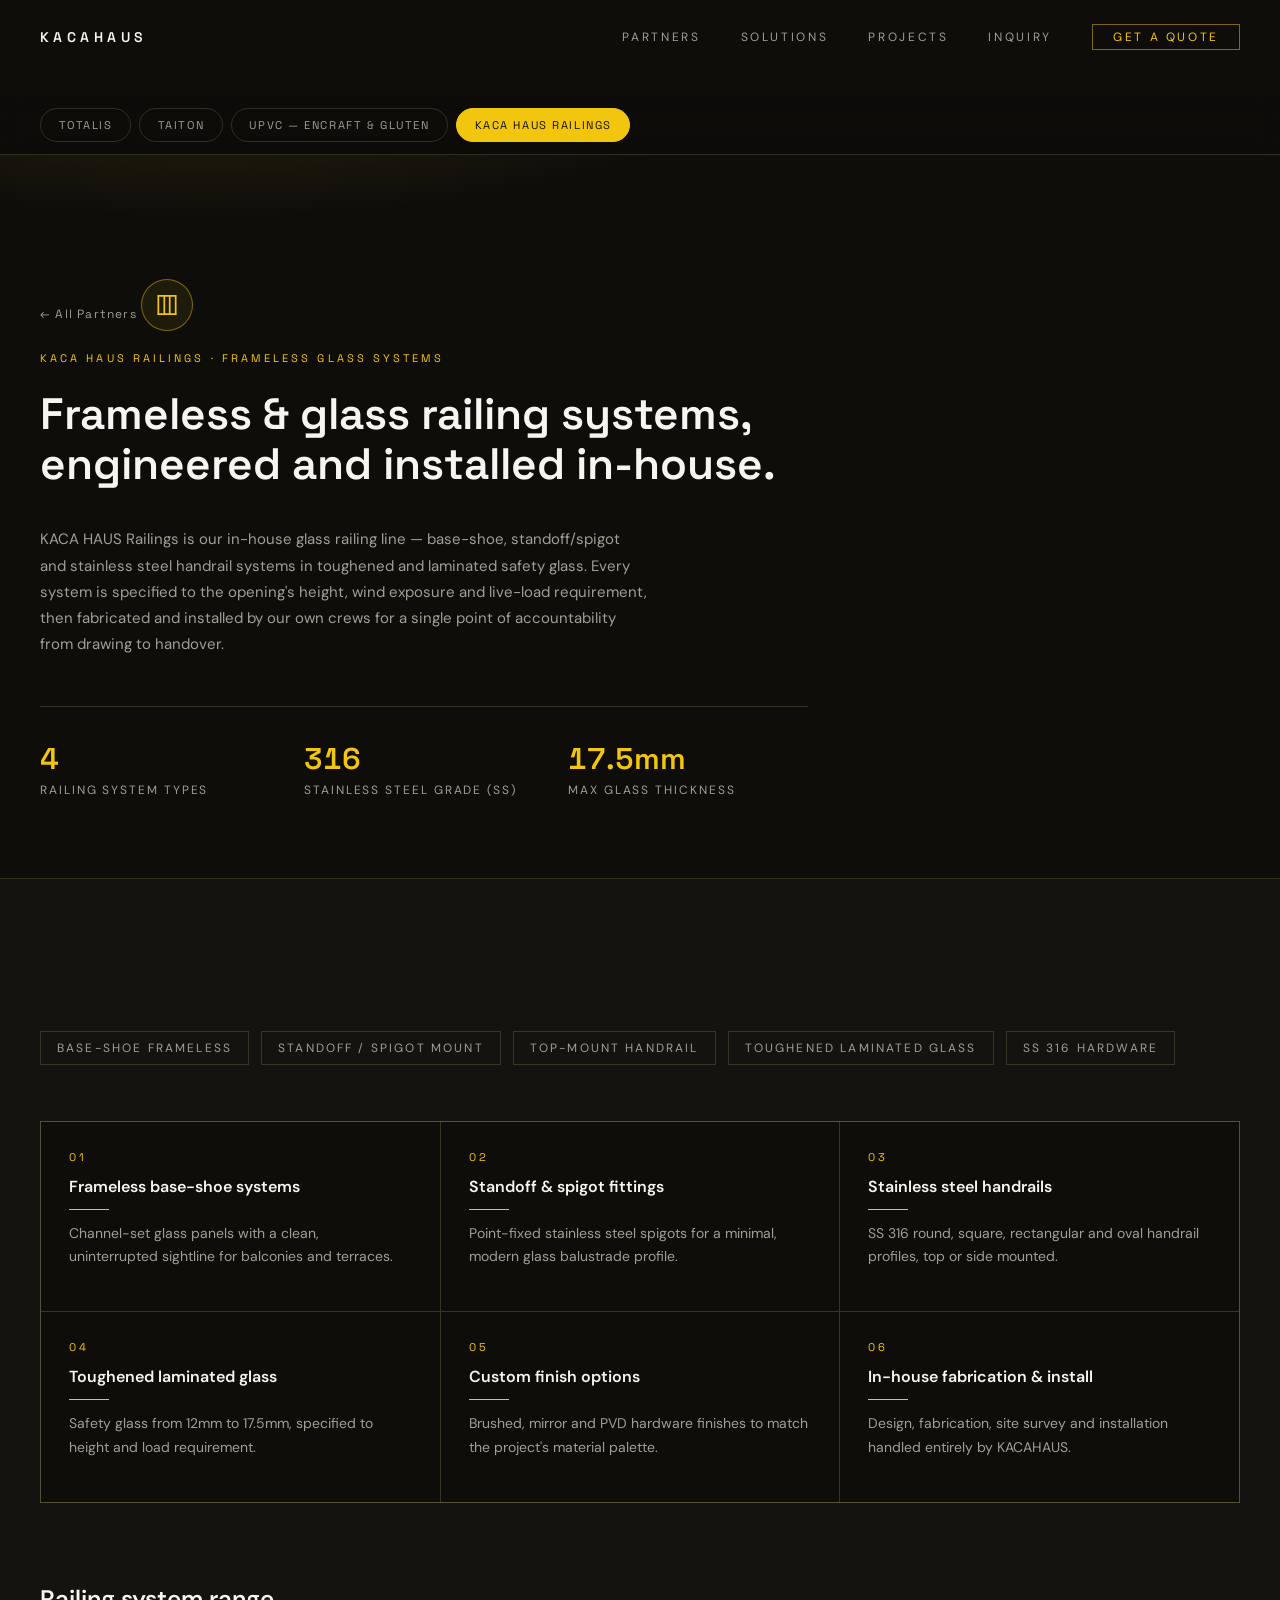
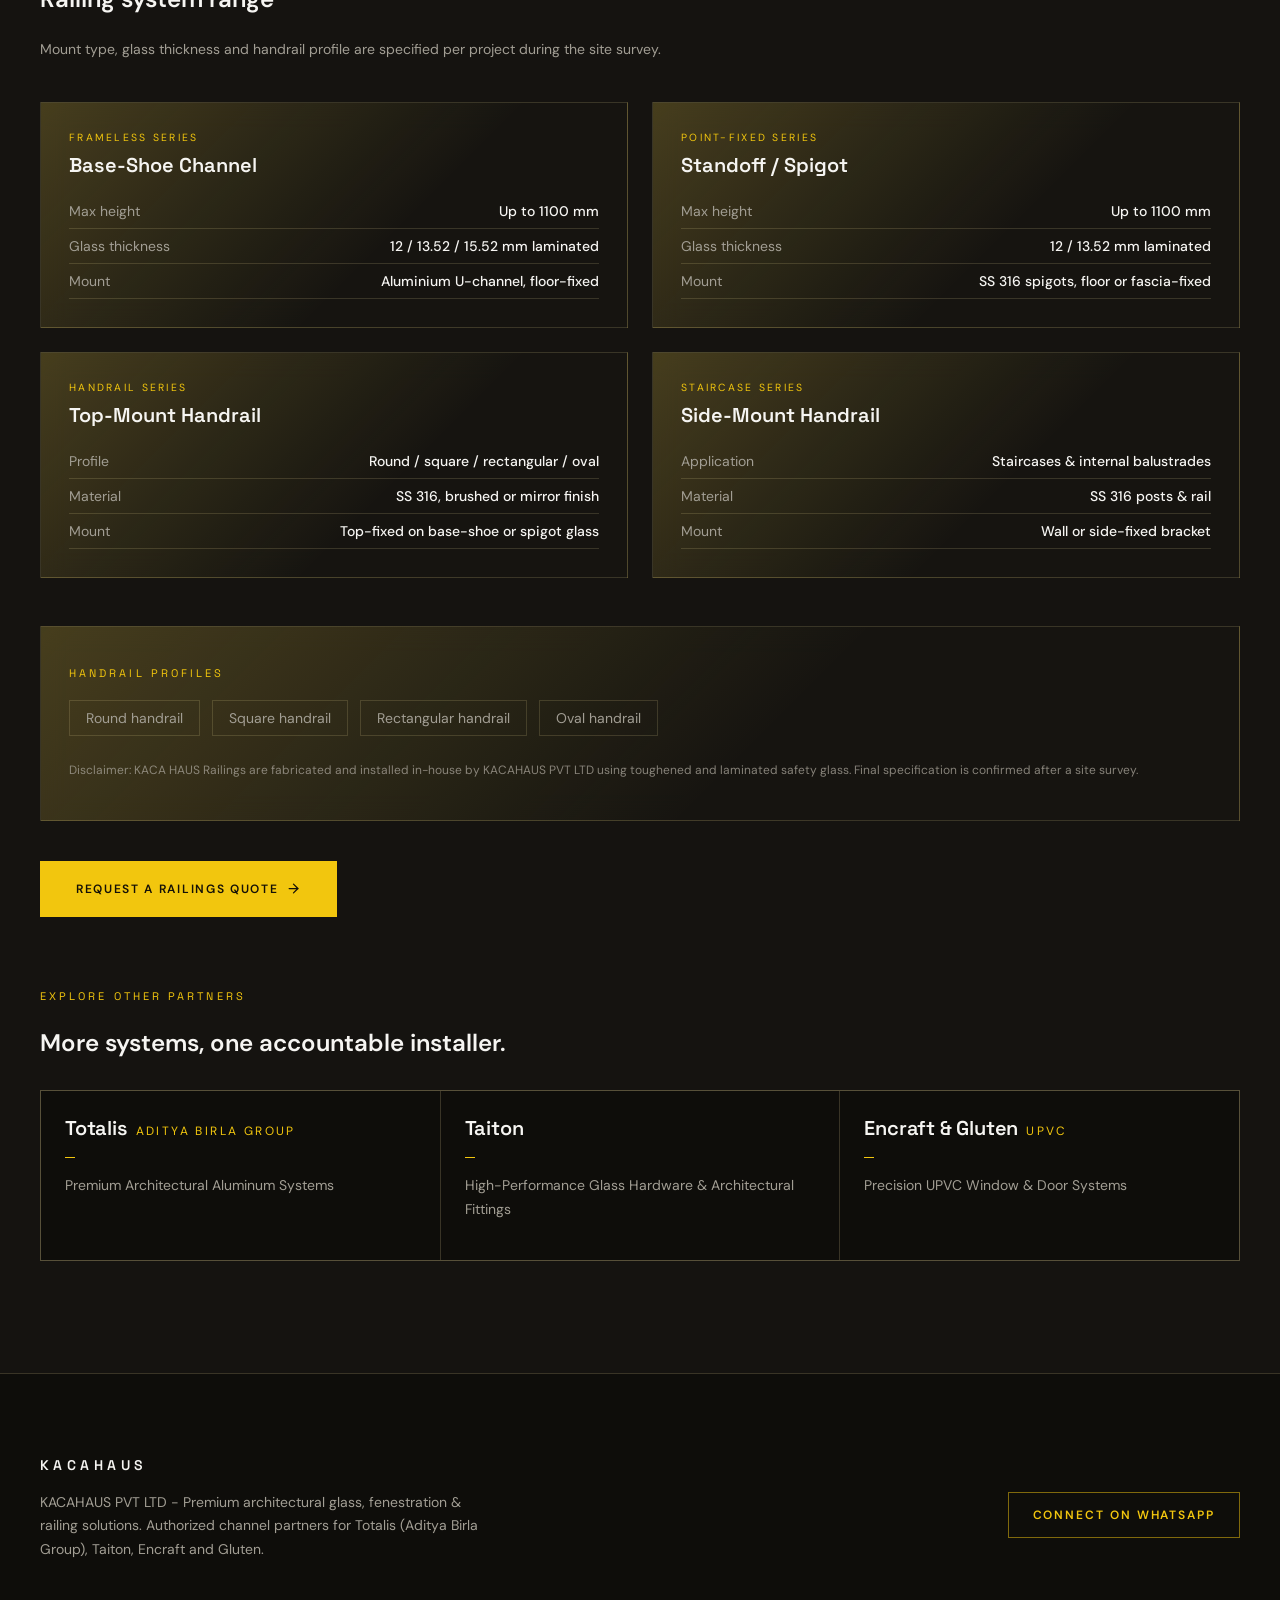
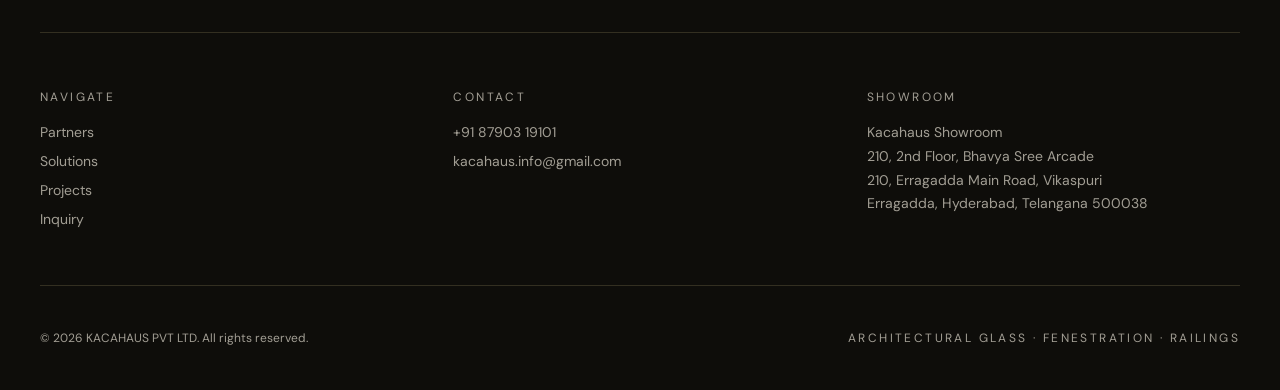
==== railings.html @ f6b4921b "Update" ====
<!doctype html>
<html lang="en">
<head>
  <meta charset="UTF-8" />
  <link rel="icon" type="image/svg+xml" href="favicon.svg" />
  <meta name="viewport" content="width=device-width, initial-scale=1.0" />
  <meta name="description" content="KACA HAUS Railings — frameless base-shoe, standoff/spigot and stainless steel handrail systems in toughened laminated glass. In-house fabricated and installed by KACAHAUS in Hyderabad." />
  <meta property="og:title" content="KACA HAUS Railings — Frameless &amp; Glass Railing Systems" />
  <meta property="og:description" content="Base-shoe, standoff/spigot and stainless handrail glass railing systems, fabricated and installed in-house by KACAHAUS PVT LTD." />
  <meta name="twitter:title" content="KACA HAUS Railings — Frameless &amp; Glass Railing Systems" />
  <meta name="twitter:description" content="Base-shoe, standoff/spigot and stainless handrail glass railing systems, fabricated and installed in-house by KACAHAUS PVT LTD." />
  <meta name="author" content="KACAHAUS PVT LTD" />
  <link rel="preconnect" href="https://fonts.googleapis.com" />
  <link rel="preconnect" href="https://fonts.gstatic.com" crossorigin />
  <link href="https://fonts.googleapis.com/css2?family=Space+Grotesk:wght@400;500;600;700&family=DM+Sans:wght@300;400;500;600;700&display=swap" rel="stylesheet" />
  <title>KACA HAUS Railings — Frameless &amp; Glass Railing Systems</title>
  <link rel="stylesheet" href="styles.css" />
</head>
<body>

  <!-- Scroll progress bar -->
  <div id="scroll-progress" class="scroll-progress"></div>

  <!-- Navbar -->
  <header id="navbar" class="navbar">
    <div class="navbar-inner container">
      <a href="index.html" class="brand">Kacahaus</a>

      <nav class="nav-links">
        <a href="index.html#partners">Partners</a>
        <a href="index.html#solutions">Solutions</a>
        <a href="index.html#projects">Projects</a>
        <a href="index.html#inquiry">Inquiry</a>
        <a href="index.html#inquiry" class="quote-btn">Get a Quote</a>
      </nav>

      <button id="menu-toggle" class="menu-toggle" aria-label="Toggle menu" aria-expanded="false">
        <svg id="icon-menu" width="24" height="24" viewBox="0 0 24 24" fill="none" stroke="currentColor" stroke-width="2" stroke-linecap="round" stroke-linejoin="round"><line x1="4" y1="6" x2="20" y2="6"/><line x1="4" y1="12" x2="20" y2="12"/><line x1="4" y1="18" x2="20" y2="18"/></svg>
        <svg id="icon-close" width="24" height="24" viewBox="0 0 24 24" fill="none" stroke="currentColor" stroke-width="2" stroke-linecap="round" stroke-linejoin="round" style="display:none"><line x1="18" y1="6" x2="6" y2="18"/><line x1="6" y1="6" x2="18" y2="18"/></svg>
      </button>
    </div>

    <nav id="mobile-nav" class="mobile-nav">
      <a href="index.html#partners">Partners</a>
      <a href="index.html#solutions">Solutions</a>
      <a href="index.html#projects">Projects</a>
      <a href="index.html#inquiry">Inquiry</a>
      <a href="index.html#inquiry" class="mobile-quote-btn">Get a Quote</a>
    </nav>
  </header>

  <!-- Partner sub-navigation -->
  <nav class="partner-subnav" aria-label="Partner pages">
    <div class="container partner-subnav-inner">
      <a href="totalis.html">Totalis</a>
      <a href="taiton.html">Taiton</a>
      <a href="upvc.html">UPVC — Encraft &amp; Gluten</a>
      <a href="railings.html" class="active">KACA HAUS Railings</a>
    </div>
  </nav>

  <main>
    <!-- Page hero -->
    <section class="page-hero">
      <div class="container page-hero-inner">
        <div class="reveal">
          <a href="index.html#partners" class="breadcrumb">&larr; All Partners</a>
          <div class="page-hero-icon">
            <svg width="26" height="26" viewBox="0 0 24 24" fill="none" stroke="currentColor" stroke-width="1.6" stroke-linecap="round" stroke-linejoin="round"><line x1="4" y1="20.5" x2="20" y2="20.5"/><line x1="4" y1="3.5" x2="4" y2="20.5"/><line x1="20" y1="3.5" x2="20" y2="20.5"/><line x1="4" y1="3.5" x2="20" y2="3.5"/><line x1="9.5" y1="3.5" x2="9.5" y2="20.5"/><line x1="14.5" y1="3.5" x2="14.5" y2="20.5"/></svg>
          </div>
          <p class="eyebrow" style="margin-top:1.25rem">KACA HAUS Railings &middot; Frameless Glass Systems</p>
          <h1 class="page-hero-title">Frameless &amp; glass railing systems, engineered and installed in-house.</h1>
          <p class="page-hero-lede">KACA HAUS Railings is our in-house glass railing line — base-shoe, standoff/spigot and stainless steel handrail systems in toughened and laminated safety glass. Every system is specified to the opening's height, wind exposure and live-load requirement, then fabricated and installed by our own crews for a single point of accountability from drawing to handover.</p>
          <dl class="hero-stats page-hero-stats">
            <div><dt class="counter" data-value="4">0</dt><dd>Railing system types</dd></div>
            <div><dt class="counter" data-value="316">0</dt><dd>Stainless steel grade (SS)</dd></div>
            <div><dt class="counter" data-value="17.5mm">0mm</dt><dd>Max glass thickness</dd></div>
          </dl>
        </div>
      </div>
    </section>

    <!-- KACA HAUS Railings -->
    <section id="railings" class="taiton">
      <div class="container">
        <div class="reveal-group tested-tags">
          <span class="tag reveal-item">Base-shoe frameless</span>
          <span class="tag reveal-item">Standoff / spigot mount</span>
          <span class="tag reveal-item">Top-mount handrail</span>
          <span class="tag reveal-item">Toughened laminated glass</span>
          <span class="tag reveal-item">SS 316 hardware</span>
        </div>

        <div class="reveal-group grid-3-cat bordered-grid">
          <div class="cat-cell reveal-item"><span class="cell-num">01</span><h3>Frameless base-shoe systems</h3><div class="rule"></div><p>Channel-set glass panels with a clean, uninterrupted sightline for balconies and terraces.</p></div>
          <div class="cat-cell reveal-item"><span class="cell-num">02</span><h3>Standoff &amp; spigot fittings</h3><div class="rule"></div><p>Point-fixed stainless steel spigots for a minimal, modern glass balustrade profile.</p></div>
          <div class="cat-cell reveal-item"><span class="cell-num">03</span><h3>Stainless steel handrails</h3><div class="rule"></div><p>SS 316 round, square, rectangular and oval handrail profiles, top or side mounted.</p></div>
          <div class="cat-cell reveal-item"><span class="cell-num">04</span><h3>Toughened laminated glass</h3><div class="rule"></div><p>Safety glass from 12mm to 17.5mm, specified to height and load requirement.</p></div>
          <div class="cat-cell reveal-item"><span class="cell-num">05</span><h3>Custom finish options</h3><div class="rule"></div><p>Brushed, mirror and PVD hardware finishes to match the project's material palette.</p></div>
          <div class="cat-cell reveal-item"><span class="cell-num">06</span><h3>In-house fabrication &amp; install</h3><div class="rule"></div><p>Design, fabrication, site survey and installation handled entirely by KACAHAUS.</p></div>
        </div>

        <div class="reveal totalis-range-head">
          <h3 class="sub-heading">Railing system range</h3>
          <p class="body-text max-2xl">Mount type, glass thickness and handrail profile are specified per project during the site survey.</p>
        </div>

        <div class="reveal-group grid-2 systems-grid">
          <article class="glass-panel system-card reveal-item">
            <div class="system-head">
              <div><p class="series">Frameless series</p><h4 class="system-name">Base-Shoe Channel</h4></div>
            </div>
            <dl class="spec-list">
              <div><dt>Max height</dt><dd>Up to 1100 mm</dd></div>
              <div><dt>Glass thickness</dt><dd>12 / 13.52 / 15.52 mm laminated</dd></div>
              <div><dt>Mount</dt><dd>Aluminium U-channel, floor-fixed</dd></div>
            </dl>
          </article>

          <article class="glass-panel system-card reveal-item">
            <div class="system-head">
              <div><p class="series">Point-fixed series</p><h4 class="system-name">Standoff / Spigot</h4></div>
            </div>
            <dl class="spec-list">
              <div><dt>Max height</dt><dd>Up to 1100 mm</dd></div>
              <div><dt>Glass thickness</dt><dd>12 / 13.52 mm laminated</dd></div>
              <div><dt>Mount</dt><dd>SS 316 spigots, floor or fascia-fixed</dd></div>
            </dl>
          </article>

          <article class="glass-panel system-card reveal-item">
            <div class="system-head">
              <div><p class="series">Handrail series</p><h4 class="system-name">Top-Mount Handrail</h4></div>
            </div>
            <dl class="spec-list">
              <div><dt>Profile</dt><dd>Round / square / rectangular / oval</dd></div>
              <div><dt>Material</dt><dd>SS 316, brushed or mirror finish</dd></div>
              <div><dt>Mount</dt><dd>Top-fixed on base-shoe or spigot glass</dd></div>
            </dl>
          </article>

          <article class="glass-panel system-card reveal-item">
            <div class="system-head">
              <div><p class="series">Staircase series</p><h4 class="system-name">Side-Mount Handrail</h4></div>
            </div>
            <dl class="spec-list">
              <div><dt>Application</dt><dd>Staircases &amp; internal balustrades</dd></div>
              <div><dt>Material</dt><dd>SS 316 posts &amp; rail</dd></div>
              <div><dt>Mount</dt><dd>Wall or side-fixed bracket</dd></div>
            </dl>
          </article>
        </div>

        <div class="reveal glass-panel handrail-panel">
          <p class="eyebrow">Handrail profiles</p>
          <div class="handrail-tags">
            <span class="tag-outline">Round handrail</span>
            <span class="tag-outline">Square handrail</span>
            <span class="tag-outline">Rectangular handrail</span>
            <span class="tag-outline">Oval handrail</span>
          </div>
          <p class="disclaimer">Disclaimer: KACA HAUS Railings are fabricated and installed in-house by KACAHAUS PVT LTD using toughened and laminated safety glass. Final specification is confirmed after a site survey.</p>
        </div>

        <div class="reveal hero-ctas" style="margin-top:2.5rem">
          <a href="index.html#inquiry" class="btn btn-primary">
            <span class="btn-fill"></span>
            <span class="btn-label">Request a Railings Quote
              <svg width="15" height="15" viewBox="0 0 24 24" fill="none" stroke="currentColor" stroke-width="2" stroke-linecap="round" stroke-linejoin="round"><line x1="5" y1="12" x2="19" y2="12"/><polyline points="12 5 19 12 12 19"/></svg>
            </span>
          </a>
        </div>

        <div class="reveal related-heading">
          <p class="eyebrow">Explore other partners</p>
          <h3 class="sub-heading">More systems, one accountable installer.</h3>
        </div>
        <div class="reveal-group related-grid">
          <a href="totalis.html" class="partner-card reveal-item">
            <div class="partner-name-row"><span class="partner-name">Totalis</span><span class="partner-tag">Aditya Birla Group</span></div>
            <div class="partner-underline"></div>
            <p class="partner-desc">Premium Architectural Aluminum Systems</p>
          </a>
          <a href="taiton.html" class="partner-card reveal-item">
            <div class="partner-name-row"><span class="partner-name">Taiton</span></div>
            <div class="partner-underline"></div>
            <p class="partner-desc">High-Performance Glass Hardware &amp; Architectural Fittings</p>
          </a>
          <a href="upvc.html" class="partner-card reveal-item">
            <div class="partner-name-row"><span class="partner-name">Encraft &amp; Gluten</span><span class="partner-tag">UPVC</span></div>
            <div class="partner-underline"></div>
            <p class="partner-desc">Precision UPVC Window &amp; Door Systems</p>
          </a>
        </div>
      </div>
    </section>
  </main>

  <!-- Footer -->
  <footer class="site-footer">
    <div class="container">
      <div class="reveal footer-top">
        <div class="footer-brand">
          <span class="brand">Kacahaus</span>
          <p>KACAHAUS PVT LTD - Premium architectural glass, fenestration &amp; railing solutions. Authorized channel partners for Totalis (Aditya Birla Group), Taiton, Encraft and Gluten.</p>
        </div>
        <a href="https://wa.me/918790319101" target="_blank" rel="noreferrer" class="visit-btn visit-btn-primary">Connect on WhatsApp</a>
      </div>

      <div class="footer-cols">
        <div>
          <p class="footer-col-title">Navigate</p>
          <ul>
            <li><a href="index.html#partners">Partners</a></li>
            <li><a href="index.html#solutions">Solutions</a></li>
            <li><a href="index.html#projects">Projects</a></li>
            <li><a href="index.html#inquiry">Inquiry</a></li>
          </ul>
        </div>
        <div>
          <p class="footer-col-title">Contact</p>
          <ul>
            <li><a href="tel:+918790319101">+91 87903 19101</a></li>
            <li><a href="mailto:kacahaus.info@gmail.com">kacahaus.info@gmail.com</a></li>
          </ul>
        </div>
        <div>
          <p class="footer-col-title">Showroom</p>
          <address>
            <span>Kacahaus Showroom</span>
            <span>210, 2nd Floor, Bhavya Sree Arcade</span>
            <span>210, Erragadda Main Road, Vikaspuri</span>
            <span>Erragadda, Hyderabad, Telangana 500038</span>
          </address>
        </div>
      </div>

      <div class="footer-bottom">
        <p>&copy; 2026 KACAHAUS PVT LTD. All rights reserved.</p>
        <p class="footer-tagline">Architectural Glass &middot; Fenestration &middot; Railings</p>
      </div>
    </div>

    <a href="#" id="back-to-top" class="back-to-top" aria-label="Back to top">
      <svg width="16" height="16" viewBox="0 0 24 24" fill="none" stroke="currentColor" stroke-width="2" stroke-linecap="round" stroke-linejoin="round"><line x1="12" y1="19" x2="12" y2="5"/><polyline points="5 12 12 5 19 12"/></svg>
    </a>
  </footer>

  <script src="script.js"></script>
</body>
</html>
---- styles.css ----
/* ==========================================================================
   KACAHAUS — plain CSS build (hand-converted from Tailwind + index.css)
   ========================================================================== */

:root {
  --font-sans: "DM Sans", ui-sans-serif, system-ui, sans-serif;
  --font-display: "Space Grotesk", ui-sans-serif, system-ui, sans-serif;

  --color-ink: oklch(16% 0.006 90);
  --color-ink-soft: oklch(20% 0.008 90);
  --color-charcoal: oklch(30% 0.045 95);
  --color-secondary: oklch(26% 0.01 90);
  --color-mist: oklch(70% 0.015 92);
  --color-paper: oklch(97% 0.004 95);
  --color-brass: oklch(84% 0.17 92);
  --color-brass-light: oklch(86% 0.15 95);
  --color-brass-dark: oklch(60% 0.15 90);
  --color-brass-ink: oklch(18% 0.02 90);
  --color-glass-line: oklch(90% 0.09 92 / 0.16);

  --ease-out-expo: cubic-bezier(0.16, 1, 0.3, 1);
}

* { box-sizing: border-box; }

html { scroll-behavior: smooth; }

body {
  margin: 0;
  background: var(--color-ink);
  color: var(--color-paper);
  font-family: var(--font-sans);
  -webkit-font-smoothing: antialiased;
  -moz-osx-font-smoothing: grayscale;
  overflow-x: hidden;
}

img { max-width: 100%; display: block; }
a { color: inherit; text-decoration: none; }
button { font: inherit; cursor: pointer; }
input, select, textarea { font: inherit; }

::selection { background: var(--color-brass); color: var(--color-ink); }

::-webkit-scrollbar { width: 10px; }
::-webkit-scrollbar-track { background: var(--color-ink); }
::-webkit-scrollbar-thumb { background: var(--color-brass-dark); border-radius: 8px; }
::-webkit-scrollbar-thumb:hover { background: var(--color-brass); }

.text-balance { text-wrap: balance; }

main > section[id], #top { scroll-margin-top: 96px; }

.container {
  margin-inline: auto;
  width: 100%;
  max-width: 80rem; /* 7xl */
  padding-inline: 1.5rem;
}
@media (min-width: 1024px) { .container { padding-inline: 2.5rem; } }

.glass-panel {
  background-color: color-mix(in oklab, var(--color-ink-soft) 70%, transparent);
  background-image: linear-gradient(135deg, color-mix(in oklab, var(--color-brass-light) 22%, transparent), transparent 60%);
  border: 1px solid var(--color-glass-line);
  -webkit-backdrop-filter: blur(14px);
  backdrop-filter: blur(14px);
  transition: transform 0.3s var(--ease-out-expo);
}
.glass-panel:hover { transform: translateY(-6px); }

/* Shared text bits */
.eyebrow {
  font-family: var(--font-display);
  font-size: 0.6875rem;
  text-transform: uppercase;
  letter-spacing: 0.28em;
  color: var(--color-brass);
}
.eyebrow-light { color: color-mix(in oklab, var(--color-paper) 70%, transparent); }

.section-heading {
  margin-top: 1rem;
  font-size: 1.875rem;
  font-weight: 600;
  color: var(--color-paper);
}
@media (min-width: 640px) { .section-heading { font-size: 2.25rem; } }
.max-2xl { max-width: 42rem; }
.max-3xl { max-width: 48rem; }

.sub-heading { font-size: 1.5rem; font-weight: 600; color: var(--color-paper); }

.body-text { margin-top: 1.5rem; font-size: 0.875rem; line-height: 1.7; color: var(--color-mist); }

.rule { margin-top: 0.75rem; height: 1px; width: 2.5rem; background: var(--color-brass); }

/* ==========================================================================
   Reveal-on-scroll animation
   ========================================================================== */
.reveal, .reveal-item, .reveal-group > * {
  opacity: 0;
  transform: translateY(28px);
  transition: opacity 0.7s var(--ease-out-expo), transform 0.7s var(--ease-out-expo);
}
.reveal.in-view, .reveal-item.in-view, .reveal-group.in-view > *, .hero-content.in-view .reveal-item {
  opacity: 1;
  transform: translateY(0) translateX(0);
}
.reveal-group.in-view > *:nth-child(1) { transition-delay: 0s; }
.reveal-group.in-view > *:nth-child(2) { transition-delay: 0.08s; }
.reveal-group.in-view > *:nth-child(3) { transition-delay: 0.16s; }
.reveal-group.in-view > *:nth-child(4) { transition-delay: 0.24s; }
.reveal-group.in-view > *:nth-child(5) { transition-delay: 0.32s; }
.reveal-group.in-view > *:nth-child(6) { transition-delay: 0.4s; }
.reveal-group.in-view > *:nth-child(7) { transition-delay: 0.48s; }
.reveal-group.in-view > *:nth-child(8) { transition-delay: 0.56s; }
.reveal-group.in-view > *:nth-child(9) { transition-delay: 0.64s; }
.reveal-group.in-view > *:nth-child(10) { transition-delay: 0.72s; }
.reveal-group.in-view > *:nth-child(11) { transition-delay: 0.8s; }
.reveal-group.in-view > *:nth-child(12) { transition-delay: 0.88s; }

.hero-content.in-view .reveal-item:nth-child(1) { transition-delay: 0.2s; }
.hero-content.in-view .reveal-item:nth-child(2) { transition-delay: 0.32s; }
.hero-content.in-view .reveal-item:nth-child(3) { transition-delay: 0.44s; }
.hero-content.in-view .reveal-item:nth-child(4) { transition-delay: 0.56s; }
.hero-content.in-view .reveal-item:nth-child(5) { transition-delay: 0.68s; }
.hero-content.in-view .reveal-item:nth-child(6) { transition-delay: 0.8s; }

/* ==========================================================================
   Scroll progress bar
   ========================================================================== */
.scroll-progress {
  position: fixed;
  inset-inline: 0;
  top: 0;
  z-index: 60;
  height: 3px;
  background: var(--color-brass);
  transform-origin: left;
  transform: scaleX(0);
  transition: transform 0.1s linear;
}

/* ==========================================================================
   Navbar
   ========================================================================== */
.navbar {
  position: fixed;
  inset-inline: 0;
  top: 0;
  z-index: 50;
  transition: background-color 0.5s, border-color 0.5s, backdrop-filter 0.5s;
  transform: translateY(-80px);
  opacity: 0;
  animation: nav-in 0.8s var(--ease-out-expo) forwards;
}
@keyframes nav-in { to { transform: translateY(0); opacity: 1; } }
.navbar.scrolled {
  border-bottom: 1px solid var(--color-glass-line);
  background: color-mix(in oklab, var(--color-ink) 85%, transparent);
  -webkit-backdrop-filter: blur(10px);
  backdrop-filter: blur(10px);
}
.navbar-inner {
  display: flex;
  align-items: center;
  justify-content: space-between;
  padding-block: 1.5rem;
}
.brand {
  font-family: var(--font-display);
  font-size: 0.875rem;
  font-weight: 600;
  text-transform: uppercase;
  letter-spacing: 0.32em;
  color: var(--color-paper);
}
.nav-links {
  display: none;
  align-items: center;
  gap: 2.5rem;
  font-size: 0.75rem;
  text-transform: uppercase;
  letter-spacing: 0.22em;
  color: var(--color-mist);
}
@media (min-width: 768px) { .nav-links { display: flex; } }
.nav-links a { position: relative; padding-block: 0.25rem; transition: color 0.3s; }
.nav-links a:hover { color: var(--color-paper); }
.nav-links a:not(.quote-btn)::after {
  content: "";
  position: absolute;
  bottom: 0; left: 0;
  height: 1px; width: 0;
  background: var(--color-brass);
  transition: width 0.3s;
}
.nav-links a:not(.quote-btn):hover::after { width: 100%; }
.quote-btn {
  border: 1px solid color-mix(in oklab, var(--color-brass) 50%, transparent);
  padding: 0.625rem 1.25rem;
  color: var(--color-brass);
  transition: background-color 0.3s, color 0.3s, border-color 0.3s;
}
.quote-btn:hover { border-color: var(--color-brass); background: var(--color-brass); color: var(--color-brass-ink); }

.menu-toggle { display: inline-flex; background: none; border: none; color: var(--color-paper); }
@media (min-width: 768px) { .menu-toggle { display: none; } }

.mobile-nav {
  display: none;
  flex-direction: column;
  gap: 0.25rem;
  overflow: hidden;
  border-top: 1px solid var(--color-glass-line);
  background: color-mix(in oklab, var(--color-ink) 95%, transparent);
  -webkit-backdrop-filter: blur(10px);
  backdrop-filter: blur(10px);
  padding: 1.5rem;
}
.mobile-nav.open { display: flex; }
@media (min-width: 768px) { .mobile-nav { display: none !important; } }
.mobile-nav a {
  padding-block: 0.75rem;
  font-size: 0.875rem;
  text-transform: uppercase;
  letter-spacing: 0.2em;
  color: var(--color-mist);
  transition: color 0.3s;
}
.mobile-nav a:hover { color: var(--color-paper); }
.mobile-quote-btn {
  margin-top: 0.75rem;
  border: 1px solid color-mix(in oklab, var(--color-brass) 50%, transparent);
  padding: 0.75rem;
  text-align: center;
  font-size: 0.75rem;
  color: var(--color-brass) !important;
}

/* ==========================================================================
   Hero
   ========================================================================== */
.hero {
  position: relative;
  isolation: isolate;
  display: flex;
  min-height: 100svh;
  align-items: flex-end;
  overflow: hidden;
  background: var(--color-ink);
}
.hero-media { position: absolute; inset: 0; }
.hero-media img { height: 130%; width: 100%; object-fit: cover; }
.hero-overlay-v {
  position: absolute; inset: 0;
  background: linear-gradient(to top, var(--color-ink), color-mix(in oklab, var(--color-ink) 70%, transparent) 60%, color-mix(in oklab, var(--color-ink) 20%, transparent));
  opacity: 0.55;
}
.hero-overlay-h {
  position: absolute; inset: 0;
  background: linear-gradient(to right, color-mix(in oklab, var(--color-ink) 70%, transparent), color-mix(in oklab, var(--color-ink) 20%, transparent), transparent);
}
.hero-content-wrap { position: relative; z-index: 10; padding-block: 10rem 6rem; }
@media (min-width: 768px) { .hero-content-wrap { padding-bottom: 8rem; } }

.hero-title {
  margin-top: 1.5rem;
  max-width: 56rem;
  font-family: var(--font-sans);
  font-size: 2.75rem;
  font-weight: 600;
  line-height: 0.98;
  color: var(--color-paper);
}
@media (min-width: 640px) { .hero-title { font-size: 3.75rem; } }
@media (min-width: 1024px) { .hero-title { font-size: 4.5rem; } }
.brass-block { display: block; color: var(--color-brass); }

.hero-subheading { margin-top: 1.75rem; max-width: 42rem; font-family: var(--font-display); font-size: 1.125rem; color: color-mix(in oklab, var(--color-paper) 90%, transparent); }
@media (min-width: 640px) { .hero-subheading { font-size: 1.25rem; } }

.hero-body { margin-top: 1.25rem; max-width: 42rem; font-size: 0.875rem; line-height: 1.7; color: var(--color-mist); }
@media (min-width: 640px) { .hero-body { font-size: 1rem; } }

.hero-ctas { margin-top: 2.75rem; display: flex; flex-wrap: wrap; gap: 1rem; }

.hero-stats {
  margin: 5rem 0 0;
  display: grid;
  max-width: 48rem;
  grid-template-columns: repeat(2, 1fr);
  gap: 2rem 1.5rem;
  border-top: 1px solid var(--color-glass-line);
  padding-top: 2rem;
}
@media (min-width: 640px) { .hero-stats { grid-template-columns: repeat(4, 1fr); } }
.hero-stats dt { font-family: var(--font-display); font-size: 1.875rem; font-weight: 600; color: var(--color-brass); font-variant-numeric: tabular-nums; }
.hero-stats dd { margin: 0.25rem 0 0; font-size: 0.75rem; text-transform: uppercase; letter-spacing: 0.16em; color: var(--color-mist); }

.hero-scroll-cue {
  position: absolute;
  bottom: 2rem; left: 50%;
  z-index: 10;
  transform: translateX(-50%);
  color: color-mix(in oklab, var(--color-paper) 60%, transparent);
  animation: float 2s ease-in-out infinite;
}
@keyframes float { 0%, 100% { transform: translateX(-50%) translateY(0); } 50% { transform: translateX(-50%) translateY(8px); } }

/* Buttons */
.btn {
  position: relative;
  display: inline-flex;
  height: 3.5rem;
  align-items: center;
  justify-content: center;
  gap: 0.5rem;
  overflow: hidden;
  padding-inline: 2.25rem;
  font-size: 0.75rem;
  font-weight: 600;
  text-transform: uppercase;
  letter-spacing: 0.14em;
  transition: color 0.3s;
}
.btn-primary { background: var(--color-brass); color: var(--color-brass-ink); }
.btn-primary:hover { color: var(--color-paper); }
.btn-fill {
  position: absolute; inset: 0;
  transform: translateX(-100%);
  background: var(--color-ink);
  transition: transform 0.3s var(--ease-out-expo);
}
.btn-primary:hover .btn-fill { transform: translateX(0); }
.btn-label { position: relative; z-index: 1; display: flex; align-items: center; gap: 0.5rem; }
.btn-secondary { border: 1px solid var(--color-glass-line); color: var(--color-paper); }
.btn-secondary:hover { border-color: var(--color-brass); color: var(--color-brass); }
.btn:active, .submit-btn:active, .toggle-chip:active { transform: scale(0.97); }

/* ==========================================================================
   Partners
   ========================================================================== */
.partners { border-block: 1px solid var(--color-glass-line); background: color-mix(in oklab, var(--color-secondary) 40%, transparent); padding-block: 5rem; }
@media (min-width: 640px) { .partners { padding-block: 7rem; } }

.partners-grid {
  margin-top: 3rem;
  display: grid;
  gap: 1px;
  overflow: hidden;
  border: 1px solid var(--color-glass-line);
  background: var(--color-glass-line);
}
@media (min-width: 640px) { .partners-grid { grid-template-columns: repeat(2, 1fr); } }
@media (min-width: 1024px) { .partners-grid { grid-template-columns: repeat(5, 1fr); } }

.partner-card {
  position: relative;
  display: flex;
  flex-direction: column;
  background: var(--color-ink);
  padding: 1.75rem;
  transition: background-color 0.3s;
}
.partner-card:hover { background: var(--color-charcoal); }
.partner-logo { margin-bottom: 1rem; height: 1.5rem; width: auto; object-fit: contain; object-position: left; }
.partner-logo-spacer { margin-bottom: 1rem; height: 1.5rem; }
.partner-name-row { display: flex; align-items: baseline; gap: 0.5rem; flex-wrap: wrap; }
.partner-name { font-family: var(--font-display); font-size: 1.25rem; font-weight: 600; letter-spacing: -0.01em; color: var(--color-paper); }
.partner-tag { font-size: 0.75rem; text-transform: uppercase; letter-spacing: 0.2em; color: var(--color-brass); }
.partner-underline { margin-top: 1rem; height: 1px; width: 10px; background: var(--color-brass); transition: width 0.3s; }
.partner-card:hover .partner-underline { width: 40px; }
.partner-desc { margin-top: 1rem; font-size: 0.875rem; line-height: 1.7; color: var(--color-mist); }

/* ==========================================================================
   Totalis & Taiton shared grid patterns
   ========================================================================== */
.totalis { border-bottom: 1px solid var(--color-glass-line); padding-block: 5rem; }
.taiton { border-bottom: 1px solid var(--color-glass-line); background: color-mix(in oklab, var(--color-secondary) 30%, transparent); padding-block: 5rem; }
@media (min-width: 640px) { .totalis, .taiton { padding-block: 7rem; } }

.totalis-head, .taiton-head {
  margin-top: 1.5rem;
  display: flex;
  flex-direction: column;
  gap: 2rem;
}
@media (min-width: 1024px) { .totalis-head, .taiton-head { flex-direction: row; align-items: flex-end; justify-content: space-between; } }

.totalis-logos { display: flex; align-items: center; gap: 1.5rem; }
.logo-md { height: 3rem; width: auto; object-fit: contain; }
.logo-lg { height: 4rem; width: auto; object-fit: contain; }
.logo-divider { height: 3rem; width: 1px; background: var(--color-glass-line); }

.tested-tags { margin-top: 2.5rem; display: flex; flex-wrap: wrap; gap: 0.75rem; }
.tag {
  border: 1px solid var(--color-glass-line);
  padding: 0.5rem 1rem;
  font-size: 0.75rem;
  text-transform: uppercase;
  letter-spacing: 0.18em;
  color: var(--color-mist);
}

.bordered-grid {
  margin-top: 3.5rem;
  display: grid;
  gap: 1px;
  overflow: hidden;
  border: 1px solid var(--color-glass-line);
  background: var(--color-glass-line);
}
.grid-3 { }
.grid-3-cat { }
@media (min-width: 640px) { .grid-3, .grid-3-cat { grid-template-columns: repeat(2, 1fr); } }
@media (min-width: 1024px) { .grid-3, .grid-3-cat { grid-template-columns: repeat(3, 1fr); } }

.feature-cell, .cat-cell { background: var(--color-ink); padding: 1.75rem; transition: background-color 0.3s; }
.feature-cell:hover, .cat-cell:hover { background: color-mix(in oklab, var(--color-brass) 6%, var(--color-ink)); }
.feature-cell h3, .cat-cell h3 { margin: 0; font-size: 1rem; font-weight: 600; color: var(--color-paper); }
.feature-cell p, .cat-cell p { margin-top: 0.75rem; font-size: 0.875rem; line-height: 1.7; color: var(--color-mist); }

.totalis-range-head { margin-top: 5rem; }

.grid-2 { margin-top: 2.5rem; display: grid; gap: 1.5rem; }
@media (min-width: 1024px) { .grid-2 { grid-template-columns: repeat(2, 1fr); } }

.system-card { padding: 1.75rem; }
.system-head { display: flex; flex-wrap: wrap; align-items: center; justify-content: space-between; gap: 0.75rem; }
.series { margin: 0; font-size: 0.65rem; text-transform: uppercase; letter-spacing: 0.22em; color: var(--color-brass); }
.system-name { margin: 0.5rem 0 0; font-family: var(--font-display); font-size: 1.25rem; font-weight: 600; color: var(--color-paper); }
.badge { border: 1px solid color-mix(in oklab, var(--color-brass) 40%, transparent); padding: 0.25rem 0.75rem; font-size: 0.65rem; text-transform: uppercase; letter-spacing: 0.18em; color: var(--color-brass); }

.spec-list { margin: 1.5rem 0 0; display: flex; flex-direction: column; gap: 0.5rem; font-size: 0.875rem; }
.spec-list > div { display: flex; justify-content: space-between; gap: 1rem; border-bottom: 1px solid var(--color-glass-line); padding-bottom: 0.5rem; }
.spec-list dt { margin: 0; color: var(--color-mist); }
.spec-list dd { margin: 0; text-align: right; font-weight: 500; color: var(--color-paper); }

.perf-grid { margin-top: 1.5rem; display: grid; gap: 1rem; grid-template-columns: repeat(3, 1fr); }
.perf-label { margin: 0; font-size: 0.65rem; text-transform: uppercase; letter-spacing: 0.18em; color: var(--color-mist); }
.perf-value { margin: 0.25rem 0 0; font-family: var(--font-display); font-size: 1.125rem; font-weight: 600; color: var(--color-brass); }
.perf-sub { margin: 0.25rem 0 0; font-size: 0.7rem; line-height: 1.3; color: var(--color-mist); }

.handrail-panel { margin-top: 3rem; padding: 1.75rem; }
.handrail-tags { margin-top: 1.25rem; display: flex; flex-wrap: wrap; gap: 0.75rem; }
.tag-outline { border: 1px solid var(--color-glass-line); padding: 0.5rem 1rem; font-size: 0.875rem; color: var(--color-mist); }
.disclaimer { margin-top: 1.5rem; font-size: 0.75rem; line-height: 1.7; color: color-mix(in oklab, var(--color-mist) 80%, transparent); }

.taiton-note { margin-top: 2rem; }
.taiton-note p { font-size: 0.75rem; line-height: 1.7; color: color-mix(in oklab, var(--color-mist) 80%, transparent); }

/* ==========================================================================
   Solutions
   ========================================================================== */
.solutions { padding-block: 6rem; }
.solutions-grid { margin-top: 3.5rem; }
.solution-card { display: flex; flex-direction: column; padding: 2rem; }
.solution-num { font-family: var(--font-display); font-size: 0.75rem; letter-spacing: 0.3em; color: var(--color-brass); }
.solution-card h3 { margin: 1.5rem 0 0; font-size: 1.25rem; font-weight: 600; line-height: 1.3; color: var(--color-paper); }
.solution-card p { margin-top: 1rem; font-size: 0.875rem; line-height: 1.7; color: var(--color-mist); }

/* ==========================================================================
   Projects
   ========================================================================== */
.projects { padding-block: 6rem; }
.projects-head { display: flex; flex-direction: column; gap: 2rem; }
@media (min-width: 640px) { .projects-head { flex-direction: row; align-items: flex-end; justify-content: space-between; } }

.filters { display: flex; flex-wrap: wrap; gap: 0.5rem; }
.filter-btn {
  border: 1px solid var(--color-glass-line);
  background: transparent;
  color: var(--color-mist);
  padding: 0.5rem 1rem;
  font-size: 0.75rem;
  text-transform: uppercase;
  letter-spacing: 0.18em;
  transition: background-color 0.3s, color 0.3s, border-color 0.3s;
}
.filter-btn:hover { color: var(--color-paper); }
.filter-btn.active { border-color: var(--color-brass); background: var(--color-brass); color: var(--color-brass-ink); }

.projects-grid { margin-top: 3rem; display: grid; gap: 1.5rem; }
@media (min-width: 768px) { .projects-grid { grid-template-columns: repeat(2, 1fr); } }
@media (min-width: 1024px) { .projects-grid { grid-template-columns: repeat(3, 1fr); } }

.project-card {
  overflow: hidden;
  border: 1px solid var(--color-glass-line);
  background: var(--color-ink-soft);
  opacity: 0;
  transform: translateY(20px);
  transition: opacity 0.4s var(--ease-out-expo), transform 0.4s var(--ease-out-expo);
}
.project-card.shown { opacity: 1; transform: translateY(0); }
.project-card.hidden-card { display: none; }

.project-media { position: relative; aspect-ratio: 4 / 3; overflow: hidden; }
.project-media img { height: 100%; width: 100%; object-fit: cover; transition: transform 0.7s var(--ease-out-expo); }
.project-card:hover .project-media img { transform: scale(1.1); }
.project-cat {
  position: absolute; top: 0; left: 0;
  background: color-mix(in oklab, var(--color-ink) 85%, transparent);
  padding: 0.375rem 0.75rem;
  font-size: 0.65rem;
  text-transform: uppercase;
  letter-spacing: 0.2em;
  color: var(--color-brass);
}
.project-body { padding: 1.75rem; }
.project-body h3 { margin: 0; font-size: 1.125rem; font-weight: 600; color: var(--color-paper); }
.project-loc { margin: 0.25rem 0 0; font-size: 0.75rem; text-transform: uppercase; letter-spacing: 0.16em; color: var(--color-mist); }
.project-features {
  margin: 1.25rem 0 0; padding: 1.25rem 0 0;
  border-top: 1px solid var(--color-glass-line);
  list-style: none;
  display: flex; flex-direction: column; gap: 0.5rem;
}
.project-features li {
  position: relative;
  padding-left: 1.25rem;
  font-size: 0.875rem;
  color: var(--color-mist);
}
.project-features li::before {
  content: "";
  position: absolute; left: 0; top: 0.6em;
  height: 1px; width: 1rem;
  background: var(--color-brass);
}

/* ==========================================================================
   Why
   ========================================================================== */
.why { border-block: 1px solid var(--color-glass-line); background: color-mix(in oklab, var(--color-secondary) 40%, transparent); padding-block: 6rem; }
.why-grid { display: grid; gap: 3.5rem; }
@media (min-width: 1024px) { .why-grid { grid-template-columns: 0.8fr 1.2fr; } }
.why-items { display: grid; gap: 1px; background: var(--color-glass-line); }
@media (min-width: 640px) { .why-items { grid-template-columns: repeat(2, 1fr); } }
.why-cell { background: var(--color-ink); padding: 2rem; }
.why-cell h3 { margin: 0; font-size: 1rem; font-weight: 600; color: var(--color-paper); }
.why-cell p { margin-top: 0.75rem; font-size: 0.875rem; line-height: 1.7; color: var(--color-mist); }

/* ==========================================================================
   Inquiry
   ========================================================================== */
.inquiry { padding-block: 6rem; }
.inquiry-grid { display: grid; gap: 3.5rem; }
@media (min-width: 1024px) { .inquiry-grid { grid-template-columns: 0.7fr 1.3fr; } }

.inquiry-panel {
  position: relative;
  border: 1px solid var(--color-glass-line);
  background: var(--color-ink-soft);
  padding: 2rem;
}
@media (min-width: 640px) { .inquiry-panel { padding: 2.5rem; } }

.inquiry-form { display: flex; flex-direction: column; gap: 2rem; }
.form-grid-2 { display: grid; gap: 2rem; }
@media (min-width: 640px) { .form-grid-2 { grid-template-columns: repeat(2, 1fr); } }

.field {
  width: 100%;
  border: none;
  border-bottom: 1px solid var(--color-glass-line);
  background: transparent;
  padding-block: 0.75rem;
  font-size: 0.875rem;
  color: var(--color-paper);
  outline: none;
  transition: border-color 0.3s;
}
.field::placeholder { color: color-mix(in oklab, var(--color-mist) 60%, transparent); }
.field:focus { border-color: var(--color-brass); }
select.field { color-scheme: dark; }
select.field option { background: var(--color-ink-soft); }
.field-textarea { resize: none; }

.field-label { display: block; margin-bottom: 0.75rem; font-size: 0.75rem; text-transform: uppercase; letter-spacing: 0.2em; color: var(--color-mist); }

.solution-toggles { display: flex; flex-wrap: wrap; gap: 0.75rem; }
.toggle-chip {
  border: 1px solid var(--color-glass-line);
  background: transparent;
  color: var(--color-mist);
  padding: 0.5rem 1rem;
  font-size: 0.75rem;
  text-transform: uppercase;
  letter-spacing: 0.16em;
  transition: background-color 0.3s, color 0.3s, border-color 0.3s;
}
.toggle-chip:hover { color: var(--color-paper); }
.toggle-chip.active { border-color: var(--color-brass); background: var(--color-brass); color: var(--color-brass-ink); }

.submit-btn {
  position: relative;
  display: inline-flex;
  height: 3.5rem;
  width: 100%;
  align-items: center;
  justify-content: center;
  gap: 0.5rem;
  overflow: hidden;
  border: none;
  background: var(--color-brass);
  color: var(--color-brass-ink);
  font-size: 0.75rem;
  font-weight: 600;
  text-transform: uppercase;
  letter-spacing: 0.18em;
  transition: color 0.3s;
}
@media (min-width: 640px) { .submit-btn { width: auto; padding-inline: 2.5rem; } }
.submit-btn:hover { color: var(--color-paper); }
.submit-btn:hover .btn-fill { transform: translateX(0); }

.inquiry-success {
  display: flex;
  min-height: 320px;
  flex-direction: column;
  align-items: center;
  justify-content: center;
  text-align: center;
  opacity: 0;
  transform: scale(0.96);
  animation: success-in 0.4s var(--ease-out-expo) forwards;
}
@keyframes success-in { to { opacity: 1; transform: scale(1); } }
.success-icon {
  display: flex; height: 3.5rem; width: 3.5rem;
  align-items: center; justify-content: center;
  border-radius: 999px;
  background: var(--color-brass);
  color: var(--color-brass-ink);
  animation: pop-in 0.4s var(--ease-out-expo) 0.15s backwards;
}
@keyframes pop-in { from { transform: scale(0); } to { transform: scale(1); } }
.inquiry-success h3 { margin: 1.5rem 0 0; font-size: 1.5rem; font-weight: 600; color: var(--color-paper); }
.inquiry-success p { margin-top: 0.75rem; max-width: 24rem; font-size: 0.875rem; color: var(--color-mist); }

/* ==========================================================================
   Visit
   ========================================================================== */
.visit { border-block: 1px solid var(--color-glass-line); background: color-mix(in oklab, var(--color-secondary) 40%, transparent); padding-block: 6rem; }
.visit-grid { display: grid; gap: 3.5rem; }
@media (min-width: 1024px) { .visit-grid { grid-template-columns: repeat(2, 1fr); align-items: center; } }

.visit-items { margin-top: 2.5rem; display: grid; gap: 2rem; }
@media (min-width: 640px) { .visit-items { grid-template-columns: repeat(2, 1fr); } }
.visit-item { display: flex; gap: 1rem; }
.visit-icon {
  display: flex; height: 2.25rem; width: 2.25rem; flex-shrink: 0;
  align-items: center; justify-content: center;
  border: 1px solid color-mix(in oklab, var(--color-brass) 40%, transparent);
  color: var(--color-brass);
  margin-top: 0.25rem;
}
.visit-label { margin: 0; font-size: 0.75rem; text-transform: uppercase; letter-spacing: 0.2em; color: var(--color-mist); }
.visit-value { display: block; margin-top: 0.375rem; font-size: 0.875rem; line-height: 1.7; color: var(--color-paper); font-style: normal; }
.visit-value span { display: block; }
.visit-link { transition: color 0.3s; }
.visit-link:hover { color: var(--color-brass); }

.visit-ctas { margin-top: 2.5rem; display: flex; flex-wrap: wrap; gap: 1rem; }
.visit-btn {
  display: inline-flex; align-items: center; gap: 0.5rem;
  padding: 0.875rem 1.5rem;
  font-size: 0.75rem; font-weight: 600;
  text-transform: uppercase; letter-spacing: 0.16em;
  transition: background-color 0.3s, color 0.3s, border-color 0.3s;
}
.visit-btn-primary { border: 1px solid color-mix(in oklab, var(--color-brass) 50%, transparent); color: var(--color-brass); }
.visit-btn-primary:hover { background: var(--color-brass); color: var(--color-brass-ink); }
.visit-btn-secondary { border: 1px solid var(--color-glass-line); color: var(--color-paper); }
.visit-btn-secondary:hover { border-color: var(--color-paper); }

.visit-map { position: relative; aspect-ratio: 4 / 3; width: 100%; overflow: hidden; border: 1px solid var(--color-glass-line); }
.visit-map iframe { height: 100%; width: 100%; border: 0; filter: grayscale(1) invert(0.9) contrast(1.1); }

/* ==========================================================================
   Footer
   ========================================================================== */
.site-footer { position: relative; background: var(--color-ink); padding-top: 5rem; }
.footer-top {
  display: flex; flex-direction: column; gap: 2.5rem;
  border-bottom: 1px solid var(--color-glass-line);
  padding-bottom: 3.5rem;
}
@media (min-width: 1024px) { .footer-top { flex-direction: row; align-items: center; justify-content: space-between; } }
.footer-brand { max-width: 28rem; }
.footer-brand p { margin-top: 1rem; font-size: 0.875rem; line-height: 1.7; color: var(--color-mist); }

.footer-cols { display: grid; gap: 2.5rem; padding-block: 3.5rem; }
@media (min-width: 640px) { .footer-cols { grid-template-columns: repeat(3, 1fr); } }
.footer-col-title { margin: 0; font-size: 0.75rem; text-transform: uppercase; letter-spacing: 0.2em; color: var(--color-mist); }
.footer-cols ul { list-style: none; margin: 1rem 0 0; padding: 0; display: flex; flex-direction: column; gap: 0.5rem; }
.footer-cols a { font-size: 0.875rem; color: var(--color-mist); transition: color 0.3s; }
.footer-cols a:hover { color: var(--color-brass); }
.footer-cols address { margin: 1rem 0 0; font-size: 0.875rem; line-height: 1.7; color: var(--color-mist); font-style: normal; }
.footer-cols address span { display: block; }

.footer-bottom {
  display: flex; flex-direction: column; align-items: center; justify-content: space-between;
  gap: 1rem;
  border-top: 1px solid var(--color-glass-line);
  padding-block: 2rem;
  font-size: 0.75rem; color: var(--color-mist);
}
@media (min-width: 640px) { .footer-bottom { flex-direction: row; } }
.footer-tagline { text-transform: uppercase; letter-spacing: 0.2em; }

.back-to-top {
  position: fixed; bottom: 1.5rem; right: 1.5rem; z-index: 40;
  display: flex; height: 2.75rem; width: 2.75rem;
  align-items: center; justify-content: center;
  border-radius: 999px;
  border: 1px solid color-mix(in oklab, var(--color-brass) 50%, transparent);
  background: color-mix(in oklab, var(--color-ink) 90%, transparent);
  color: var(--color-brass);
  box-shadow: 0 10px 30px rgba(0,0,0,0.35);
  -webkit-backdrop-filter: blur(4px);
  backdrop-filter: blur(4px);
  opacity: 0;
  transform: scale(0.7) translateY(10px);
  pointer-events: none;
  transition: opacity 0.25s var(--ease-out-expo), transform 0.25s var(--ease-out-expo), background-color 0.3s, color 0.3s;
}
.back-to-top.visible { opacity: 1; transform: scale(1) translateY(0); pointer-events: auto; }
.back-to-top:hover { background: var(--color-brass); color: var(--color-brass-ink); transform: scale(1) translateY(-3px); }
@media (min-width: 640px) { .back-to-top { bottom: 2rem; right: 2rem; } }

@media (prefers-reduced-motion: reduce) {
  * { animation-duration: 0.01ms !important; animation-iteration-count: 1 !important; transition-duration: 0.01ms !important; }
}

/* ==========================================================================
   Partner detail pages — sub-nav, hero banner, related grid
   ========================================================================== */
.partner-subnav {
  position: sticky;
  top: 96px;
  z-index: 40;
  margin-top: 96px;
  background: color-mix(in oklab, var(--color-ink) 92%, transparent);
  border-bottom: 1px solid var(--color-glass-line);
  -webkit-backdrop-filter: blur(10px);
  backdrop-filter: blur(10px);
}
.partner-subnav-inner {
  display: flex;
  gap: 0.5rem;
  overflow-x: auto;
  padding-block: 0.75rem;
  scrollbar-width: none;
}
.partner-subnav-inner::-webkit-scrollbar { display: none; }
.partner-subnav-inner a {
  flex: none;
  padding: 0.55rem 1.1rem;
  font-family: var(--font-display);
  font-size: 0.7rem;
  text-transform: uppercase;
  letter-spacing: 0.14em;
  color: var(--color-mist);
  border: 1px solid var(--color-glass-line);
  border-radius: 999px;
  transition: color 0.3s, border-color 0.3s, background-color 0.3s;
  white-space: nowrap;
}
.partner-subnav-inner a:hover { color: var(--color-brass); border-color: color-mix(in oklab, var(--color-brass) 50%, transparent); }
.partner-subnav-inner a.active { color: var(--color-brass-ink); background: var(--color-brass); border-color: var(--color-brass); }

.page-hero {
  position: relative;
  overflow: hidden;
  border-bottom: 1px solid var(--color-glass-line);
  padding-block: 4.5rem 4rem;
}
@media (min-width: 640px) { .page-hero { padding-block: 6rem 5rem; } }
.page-hero::before {
  content: "";
  position: absolute;
  inset: -30% -10% auto -10%;
  height: 30rem;
  background: radial-gradient(55% 55% at 22% 20%, color-mix(in oklab, var(--color-brass) 16%, transparent), transparent 70%);
  pointer-events: none;
}
.page-hero-inner { position: relative; z-index: 1; }
.breadcrumb {
  display: inline-flex;
  align-items: center;
  gap: 0.5rem;
  font-family: var(--font-display);
  font-size: 0.75rem;
  letter-spacing: 0.1em;
  color: var(--color-mist);
  transition: color 0.3s, gap 0.3s;
}
.breadcrumb:hover { color: var(--color-brass); gap: 0.75rem; }

.page-hero-icon {
  display: inline-flex;
  align-items: center;
  justify-content: center;
  width: 3.25rem;
  height: 3.25rem;
  margin-top: 1.75rem;
  border-radius: 999px;
  border: 1px solid color-mix(in oklab, var(--color-brass) 45%, transparent);
  background: color-mix(in oklab, var(--color-brass) 8%, transparent);
  color: var(--color-brass);
}

.page-hero-title {
  margin-top: 1.5rem;
  max-width: 46rem;
  font-family: var(--font-display);
  font-weight: 600;
  font-size: 2.1rem;
  line-height: 1.15;
  color: var(--color-paper);
}
@media (min-width: 640px) { .page-hero-title { font-size: 2.75rem; } }

.page-hero-lede { margin-top: 1.5rem; max-width: 38rem; font-size: 0.9375rem; line-height: 1.75; color: var(--color-mist); }

.page-hero-stats { margin-top: 3rem; grid-template-columns: repeat(3, 1fr); }
@media (max-width: 480px) { .page-hero-stats { grid-template-columns: repeat(1, 1fr); gap: 1.5rem; } }

.cell-num {
  display: block;
  margin-bottom: 0.75rem;
  font-family: var(--font-display);
  font-size: 0.7rem;
  letter-spacing: 0.28em;
  color: var(--color-brass);
}

.related-heading { margin-top: 4.5rem; }
.related-grid {
  margin-top: 2rem;
  display: grid;
  gap: 1px;
  overflow: hidden;
  border: 1px solid var(--color-glass-line);
  background: var(--color-glass-line);
  grid-template-columns: repeat(1, 1fr);
}
@media (min-width: 640px) { .related-grid { grid-template-columns: repeat(3, 1fr); } }
.related-grid .partner-card { padding: 1.5rem; }
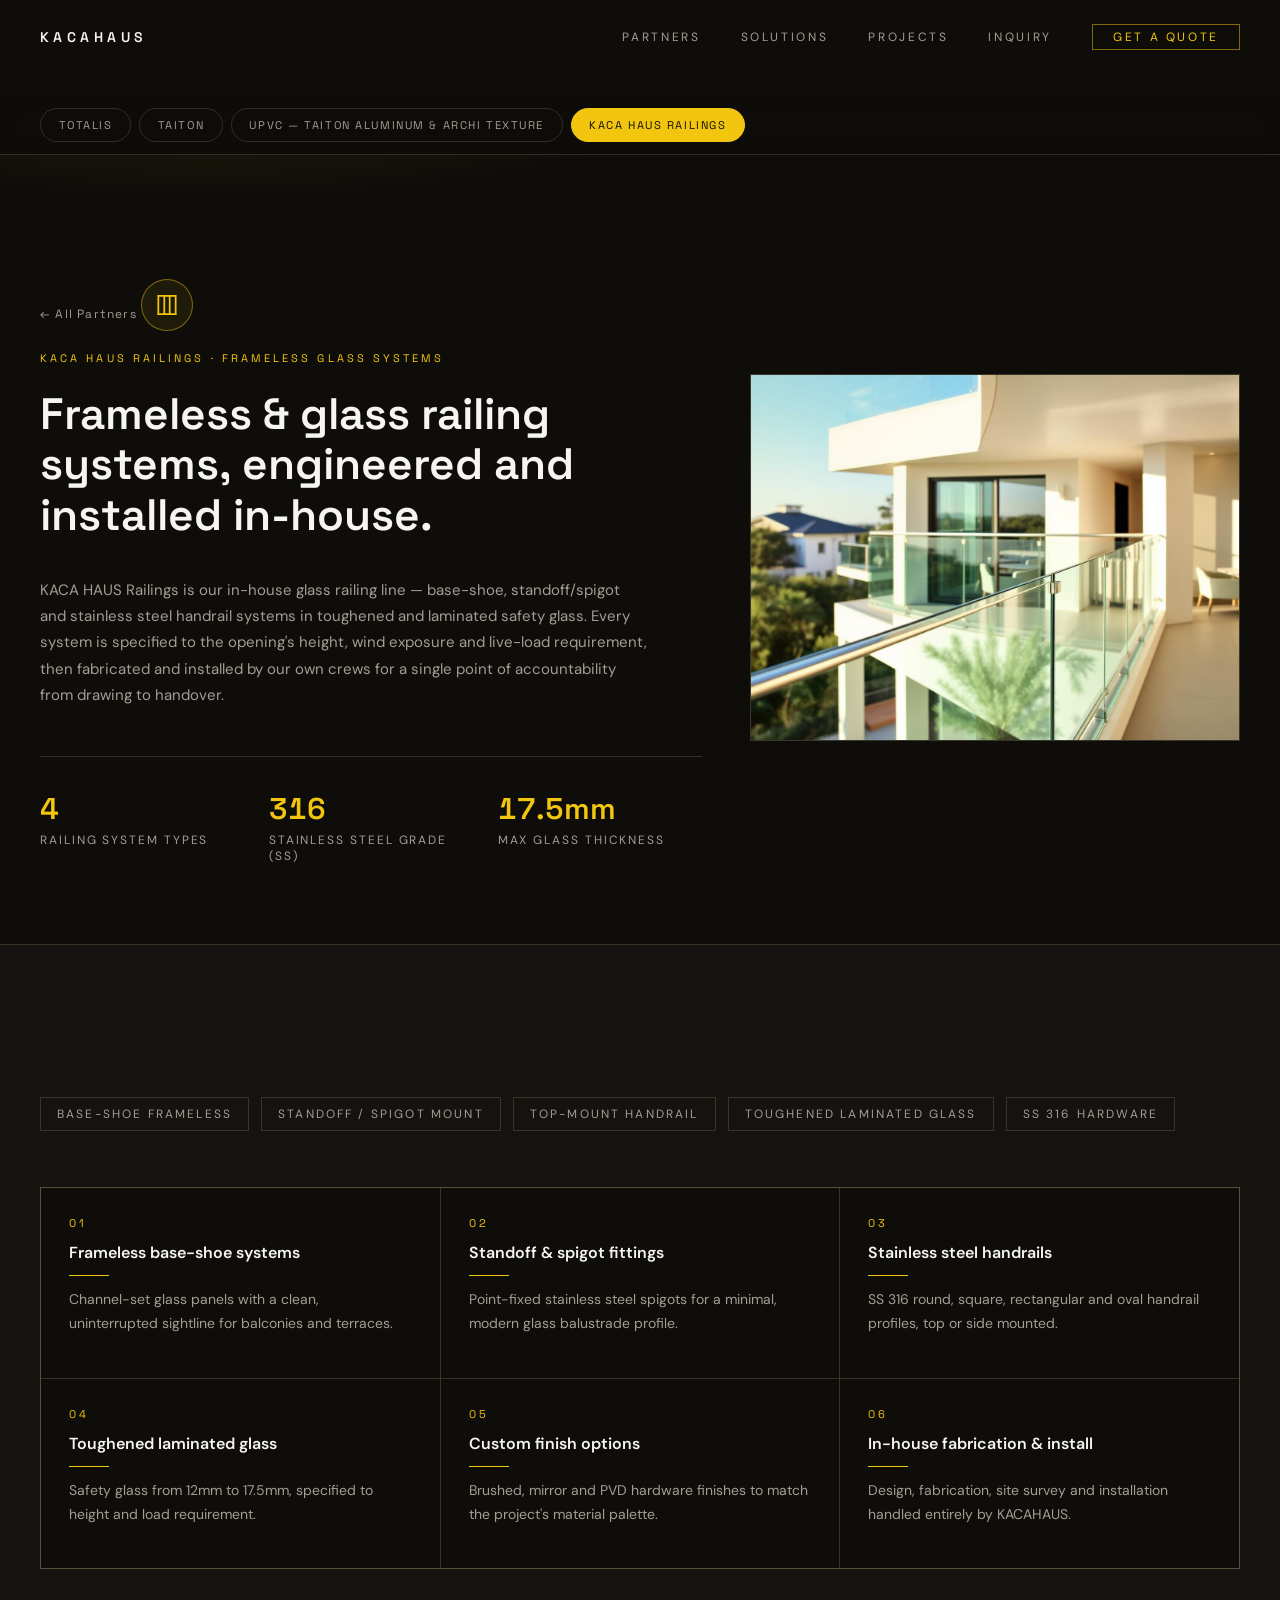
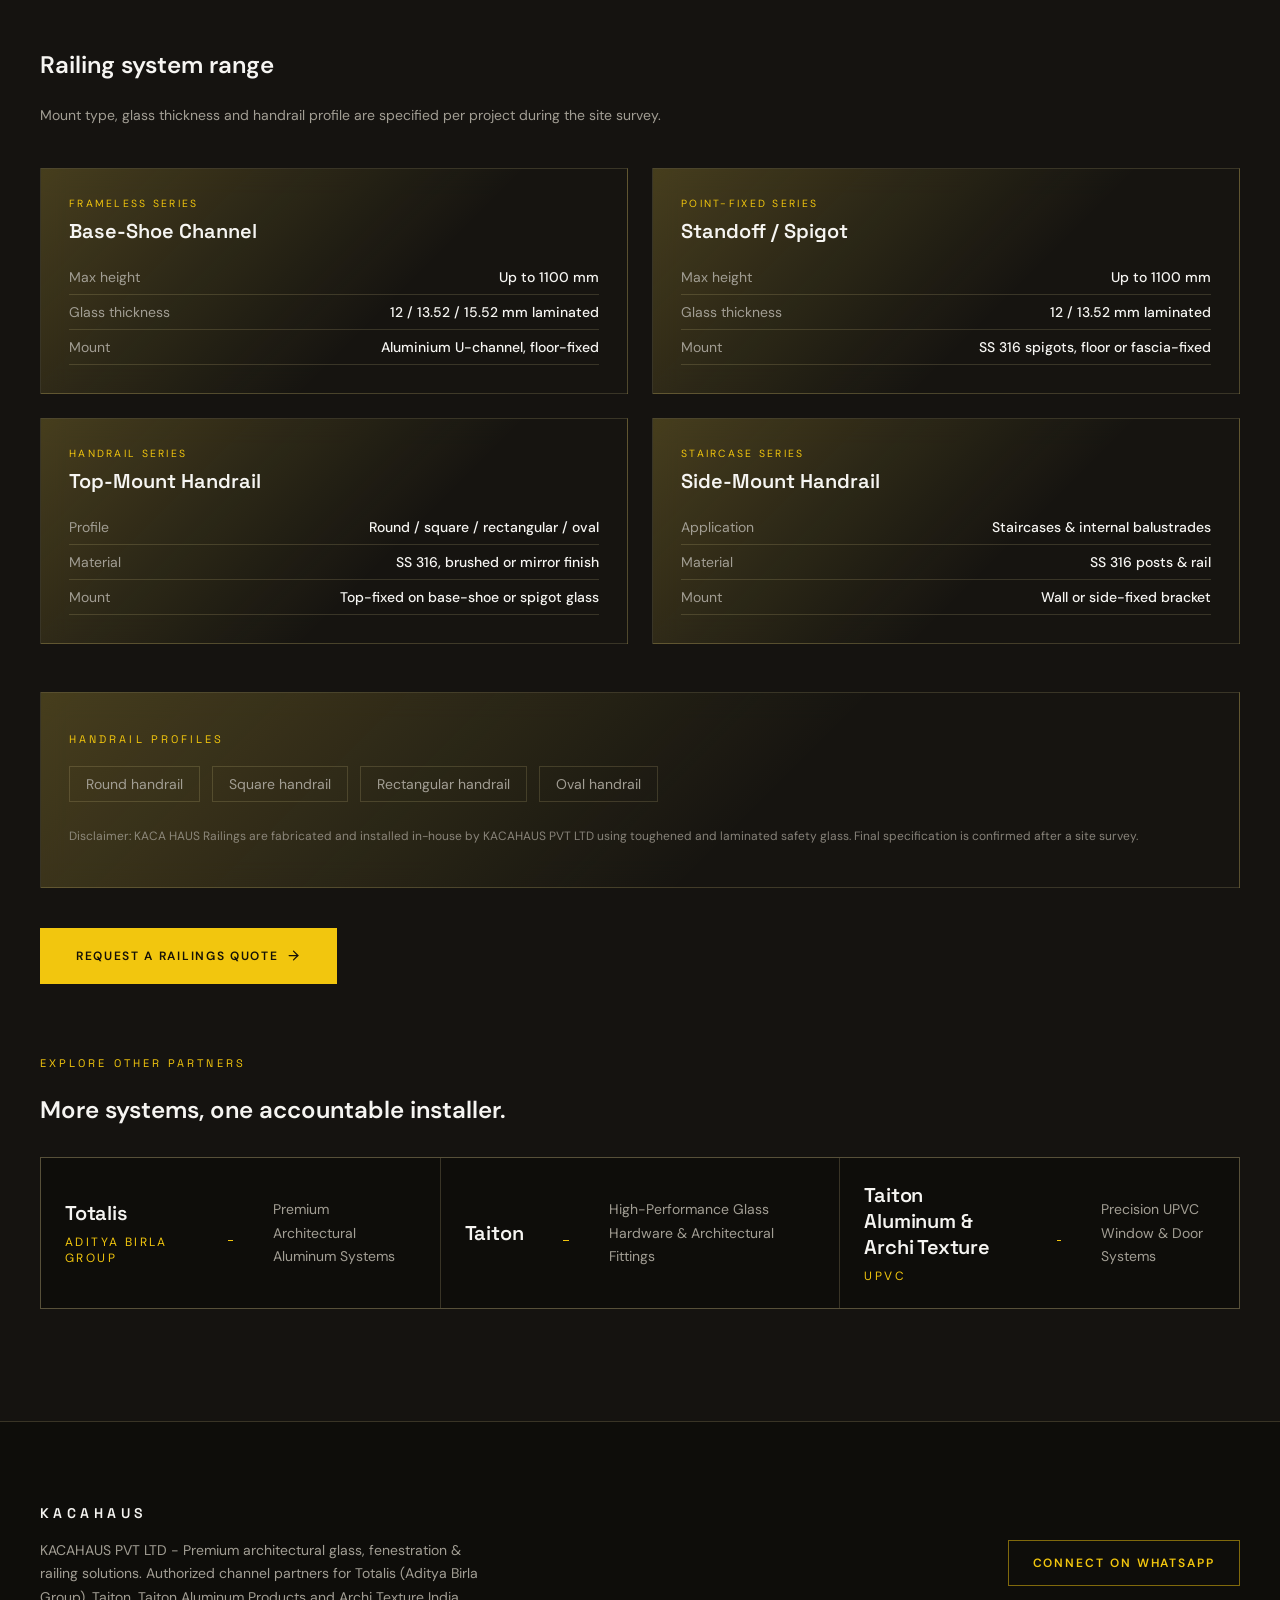
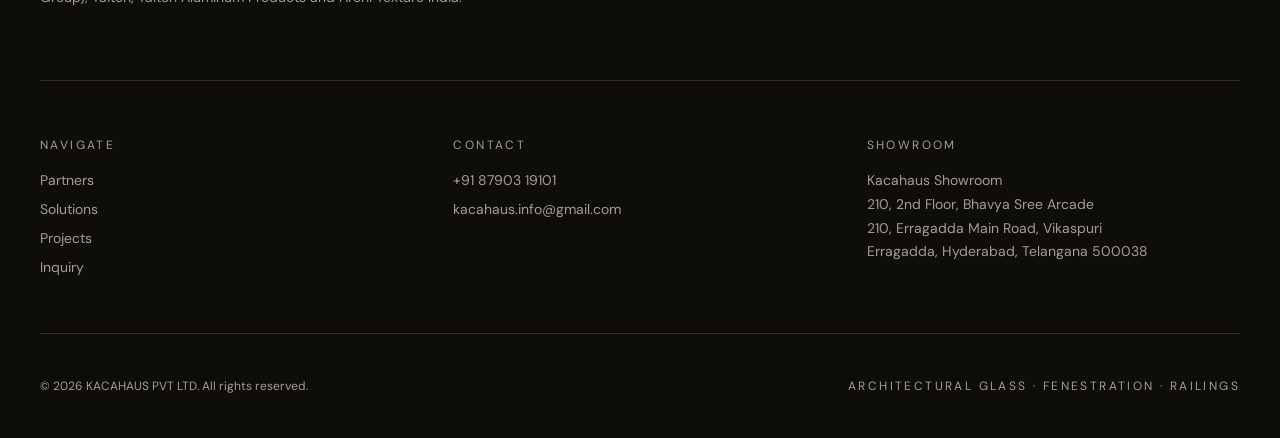
==== commit 2e31fbb1: "KACAHAUS website Squashed history into a single commit.  Co-Authored-By: Claude Sonnet 5 <noreply@an" ====
--- a/railings.html
+++ b/railings.html
@@ -15,6 +15,9 @@
   <link href="https://fonts.googleapis.com/css2?family=Space+Grotesk:wght@400;500;600;700&family=DM+Sans:wght@300;400;500;600;700&display=swap" rel="stylesheet" />
   <title>KACA HAUS Railings — Frameless &amp; Glass Railing Systems</title>
   <link rel="stylesheet" href="styles.css" />
+  <script async src="https://pagead2.googlesyndication.com/pagead/js/adsbygoogle.js?client=ca-pub-8093524766160415"
+     crossorigin="anonymous"></script>
+  <meta name="google-adsense-account" content="ca-pub-8093524766160415">
 </head>
 <body>
 
@@ -54,7 +57,7 @@
     <div class="container partner-subnav-inner">
       <a href="totalis.html">Totalis</a>
       <a href="taiton.html">Taiton</a>
-      <a href="upvc.html">UPVC — Encraft &amp; Gluten</a>
+      <a href="upvc.html">UPVC — Taiton Aluminum &amp; Archi Texture</a>
       <a href="railings.html" class="active">KACA HAUS Railings</a>
     </div>
   </nav>
@@ -63,19 +66,26 @@
     <!-- Page hero -->
     <section class="page-hero">
       <div class="container page-hero-inner">
-        <div class="reveal">
-          <a href="index.html#partners" class="breadcrumb">&larr; All Partners</a>
-          <div class="page-hero-icon">
-            <svg width="26" height="26" viewBox="0 0 24 24" fill="none" stroke="currentColor" stroke-width="1.6" stroke-linecap="round" stroke-linejoin="round"><line x1="4" y1="20.5" x2="20" y2="20.5"/><line x1="4" y1="3.5" x2="4" y2="20.5"/><line x1="20" y1="3.5" x2="20" y2="20.5"/><line x1="4" y1="3.5" x2="20" y2="3.5"/><line x1="9.5" y1="3.5" x2="9.5" y2="20.5"/><line x1="14.5" y1="3.5" x2="14.5" y2="20.5"/></svg>
+        <div class="page-hero-text">
+          <div class="reveal">
+            <a href="index.html#partners" class="breadcrumb">&larr; All Partners</a>
+            <div class="page-hero-icon">
+              <svg width="26" height="26" viewBox="0 0 24 24" fill="none" stroke="currentColor" stroke-width="1.6" stroke-linecap="round" stroke-linejoin="round"><line x1="4" y1="20.5" x2="20" y2="20.5"/><line x1="4" y1="3.5" x2="4" y2="20.5"/><line x1="20" y1="3.5" x2="20" y2="20.5"/><line x1="4" y1="3.5" x2="20" y2="3.5"/><line x1="9.5" y1="3.5" x2="9.5" y2="20.5"/><line x1="14.5" y1="3.5" x2="14.5" y2="20.5"/></svg>
+            </div>
+            <p class="eyebrow" style="margin-top:1.25rem">KACA HAUS Railings &middot; Frameless Glass Systems</p>
+            <h1 class="page-hero-title">Frameless &amp; glass railing systems, engineered and installed in-house.</h1>
+            <p class="page-hero-lede">KACA HAUS Railings is our in-house glass railing line — base-shoe, standoff/spigot and stainless steel handrail systems in toughened and laminated safety glass. Every system is specified to the opening's height, wind exposure and live-load requirement, then fabricated and installed by our own crews for a single point of accountability from drawing to handover.</p>
+            <dl class="hero-stats page-hero-stats">
+              <div><dt class="counter" data-value="4">0</dt><dd>Railing system types</dd></div>
+              <div><dt class="counter" data-value="316">0</dt><dd>Stainless steel grade (SS)</dd></div>
+              <div><dt class="counter" data-value="17.5mm">0mm</dt><dd>Max glass thickness</dd></div>
+            </dl>
           </div>
-          <p class="eyebrow" style="margin-top:1.25rem">KACA HAUS Railings &middot; Frameless Glass Systems</p>
-          <h1 class="page-hero-title">Frameless &amp; glass railing systems, engineered and installed in-house.</h1>
-          <p class="page-hero-lede">KACA HAUS Railings is our in-house glass railing line — base-shoe, standoff/spigot and stainless steel handrail systems in toughened and laminated safety glass. Every system is specified to the opening's height, wind exposure and live-load requirement, then fabricated and installed by our own crews for a single point of accountability from drawing to handover.</p>
-          <dl class="hero-stats page-hero-stats">
-            <div><dt class="counter" data-value="4">0</dt><dd>Railing system types</dd></div>
-            <div><dt class="counter" data-value="316">0</dt><dd>Stainless steel grade (SS)</dd></div>
-            <div><dt class="counter" data-value="17.5mm">0mm</dt><dd>Max glass thickness</dd></div>
-          </dl>
+        </div>
+        <div class="reveal page-hero-media">
+          <video class="hero-loop-video" autoplay muted loop playsinline preload="auto" poster="images/project-railing.jpg" aria-hidden="true">
+            <source src="images/railings-hero-v2.mp4" type="video/mp4" />
+          </video>
         </div>
       </div>
     </section>
@@ -187,7 +197,7 @@
             <p class="partner-desc">High-Performance Glass Hardware &amp; Architectural Fittings</p>
           </a>
           <a href="upvc.html" class="partner-card reveal-item">
-            <div class="partner-name-row"><span class="partner-name">Encraft &amp; Gluten</span><span class="partner-tag">UPVC</span></div>
+            <div class="partner-name-row"><span class="partner-name">Taiton Aluminum &amp; Archi Texture</span><span class="partner-tag">UPVC</span></div>
             <div class="partner-underline"></div>
             <p class="partner-desc">Precision UPVC Window &amp; Door Systems</p>
           </a>
@@ -202,7 +212,7 @@
       <div class="reveal footer-top">
         <div class="footer-brand">
           <span class="brand">Kacahaus</span>
-          <p>KACAHAUS PVT LTD - Premium architectural glass, fenestration &amp; railing solutions. Authorized channel partners for Totalis (Aditya Birla Group), Taiton, Encraft and Gluten.</p>
+          <p>KACAHAUS PVT LTD - Premium architectural glass, fenestration &amp; railing solutions. Authorized channel partners for Totalis (Aditya Birla Group), Taiton, Taiton Aluminum Products and Archi Texture India.</p>
         </div>
         <a href="https://wa.me/918790319101" target="_blank" rel="noreferrer" class="visit-btn visit-btn-primary">Connect on WhatsApp</a>
       </div>
--- a/styles.css
+++ b/styles.css
@@ -252,7 +252,9 @@
   background: var(--color-ink);
 }
 .hero-media { position: absolute; inset: 0; }
-.hero-media img { height: 130%; width: 100%; object-fit: cover; }
+.hero-media img { position: absolute; inset: 0; height: 130%; width: 100%; object-fit: cover; }
+.hero-media video { position: absolute; inset: 0; height: 100%; width: 100%; object-fit: contain; background: var(--color-ink); }
+@media (prefers-reduced-motion: reduce) { .hero-media video { display: none; } }
 .hero-overlay-v {
   position: absolute; inset: 0;
   background: linear-gradient(to top, var(--color-ink), color-mix(in oklab, var(--color-ink) 70%, transparent) 60%, color-mix(in oklab, var(--color-ink) 20%, transparent));
@@ -373,6 +375,66 @@
 .partner-underline { margin-top: 1rem; height: 1px; width: 10px; background: var(--color-brass); transition: width 0.3s; }
 .partner-card:hover .partner-underline { width: 40px; }
 .partner-desc { margin-top: 1rem; font-size: 0.875rem; line-height: 1.7; color: var(--color-mist); }
+.partner-category { display: block; margin-bottom: 0.5rem; }
+.partner-plain {
+  margin-top: 0.85rem;
+  padding-left: 0.75rem;
+  border-left: 2px solid color-mix(in oklab, var(--color-brass) 45%, transparent);
+  font-size: 0.8125rem;
+  line-height: 1.7;
+  color: color-mix(in oklab, var(--color-mist) 92%, transparent);
+}
+.partner-plain strong { color: var(--color-paper); font-weight: 600; }
+.partner-cta {
+  margin-top: 1.25rem;
+  display: inline-flex;
+  align-items: center;
+  gap: 0.4rem;
+  font-family: var(--font-display);
+  font-size: 0.7rem;
+  font-weight: 600;
+  text-transform: uppercase;
+  letter-spacing: 0.14em;
+  color: var(--color-brass);
+}
+.partner-cta svg { transition: transform 0.3s var(--ease-out-expo); }
+.partner-card:hover .partner-cta svg { transform: translateX(4px); }
+
+.partner-card { position: relative; }
+.partner-card::before {
+  content: "";
+  position: absolute; left: 0; top: 0; bottom: 0; width: 2px;
+  background: var(--color-brass);
+  transform: scaleY(0);
+  transform-origin: top;
+  transition: transform 0.35s var(--ease-out-expo);
+}
+.partner-card:hover::before { transform: scaleY(1); }
+
+.partner-body { order: 1; }
+.partner-media {
+  order: 2;
+  position: relative;
+  overflow: hidden;
+  aspect-ratio: 16 / 10;
+  border: 1px solid var(--color-glass-line);
+  margin-top: 1.5rem;
+}
+.partner-media video { position: absolute; inset: 0; width: 100%; height: 100%; object-fit: cover; }
+.partner-media::after {
+  content: "";
+  position: absolute; inset: 0;
+  background-image: linear-gradient(135deg, color-mix(in oklab, var(--color-brass-light) 18%, transparent), transparent 55%);
+  pointer-events: none;
+}
+@media (prefers-reduced-motion: reduce) { .partner-media video { display: none; } }
+
+@media (min-width: 1024px) {
+  .partners-grid { grid-template-columns: 1fr; }
+  .partner-card { flex-direction: row; align-items: center; gap: 2.5rem; padding: 1.75rem 2.25rem; }
+  .partner-body { flex: 1; min-width: 0; }
+  .partner-media { flex: none; width: 320px; margin-top: 0; }
+}
 
 /* ==========================================================================
    Totalis & Taiton shared grid patterns
@@ -492,9 +554,10 @@
   background: var(--color-ink-soft);
   opacity: 0;
   transform: translateY(20px);
-  transition: opacity 0.4s var(--ease-out-expo), transform 0.4s var(--ease-out-expo);
+  transition: opacity 0.4s var(--ease-out-expo), transform 0.4s var(--ease-out-expo), border-color 0.3s;
 }
 .project-card.shown { opacity: 1; transform: translateY(0); }
+.project-card.shown:hover { transform: translateY(-6px); border-color: color-mix(in oklab, var(--color-brass) 50%, transparent); }
 .project-card.hidden-card { display: none; }
 
 .project-media { position: relative; aspect-ratio: 4 / 3; overflow: hidden; }
@@ -530,6 +593,28 @@
   height: 1px; width: 1rem;
   background: var(--color-brass);
 }
+
+/* ==========================================================================
+   Reviews
+   ========================================================================== */
+.reviews { padding-block: 6rem; }
+.reviews-grid { margin-top: 3rem; display: grid; gap: 1.5rem; }
+@media (min-width: 768px) { .reviews-grid { grid-template-columns: repeat(3, 1fr); } }
+.review-card {
+  display: flex;
+  flex-direction: column;
+  border: 1px solid var(--color-glass-line);
+  background: var(--color-ink-soft);
+  transition: transform 0.3s var(--ease-out-expo), border-color 0.3s;
+}
+.review-card:hover { transform: translateY(-6px); border-color: color-mix(in oklab, var(--color-brass) 50%, transparent); }
+.review-media { position: relative; aspect-ratio: 4 / 3; overflow: hidden; background: var(--color-ink); }
+.review-media video, .review-media img { position: absolute; inset: 0; width: 100%; height: 100%; object-fit: cover; }
+.review-body { padding: 1.75rem; }
+.review-stars { color: var(--color-brass); letter-spacing: 0.15em; font-size: 0.9rem; }
+.review-quote { margin-top: 0.75rem; font-size: 0.9375rem; line-height: 1.7; color: var(--color-mist); }
+.review-name { margin-top: 1rem; font-family: var(--font-display); font-weight: 600; color: var(--color-paper); }
+.review-loc { font-size: 0.75rem; text-transform: uppercase; letter-spacing: 0.16em; color: var(--color-mist); }
 
 /* ==========================================================================
    Why
@@ -788,7 +873,25 @@
   background: radial-gradient(55% 55% at 22% 20%, color-mix(in oklab, var(--color-brass) 16%, transparent), transparent 70%);
   pointer-events: none;
 }
-.page-hero-inner { position: relative; z-index: 1; }
+.page-hero-inner { position: relative; z-index: 1; display: grid; grid-template-columns: 1fr; gap: 2.5rem; }
+@media (min-width: 960px) {
+  .page-hero-inner { grid-template-columns: 1.15fr 0.85fr; align-items: center; gap: 3rem; }
+}
+.page-hero-media {
+  position: relative;
+  overflow: hidden;
+  aspect-ratio: 4 / 3;
+  border: 1px solid var(--color-glass-line);
+  background: var(--color-ink-soft);
+}
+.page-hero-media video, .page-hero-media img { position: absolute; inset: 0; width: 100%; height: 100%; object-fit: cover; display: block; }
+.page-hero-media::after {
+  content: "";
+  position: absolute; inset: 0;
+  background-image: linear-gradient(135deg, color-mix(in oklab, var(--color-brass-light) 18%, transparent), transparent 55%);
+  pointer-events: none;
+}
+@media (prefers-reduced-motion: reduce) { .page-hero-media video { display: none; } }
 .breadcrumb {
   display: inline-flex;
   align-items: center;
